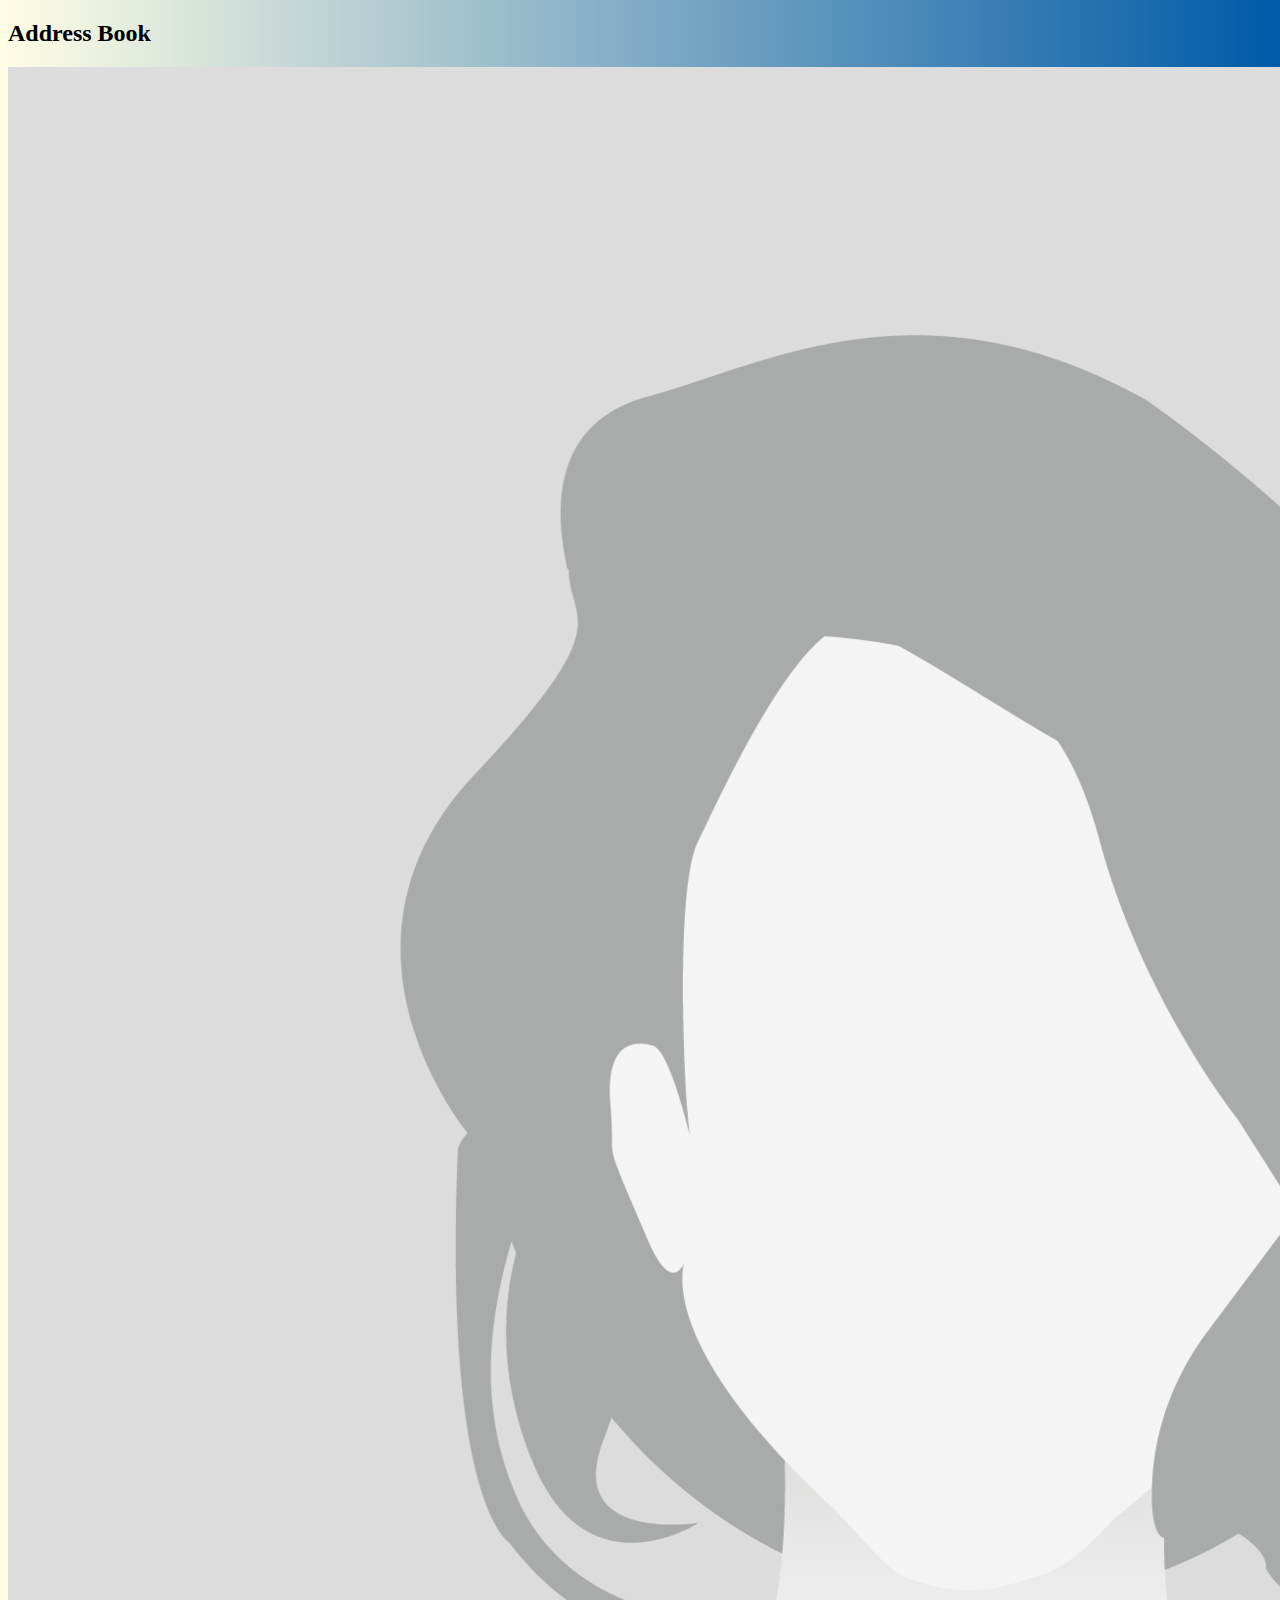
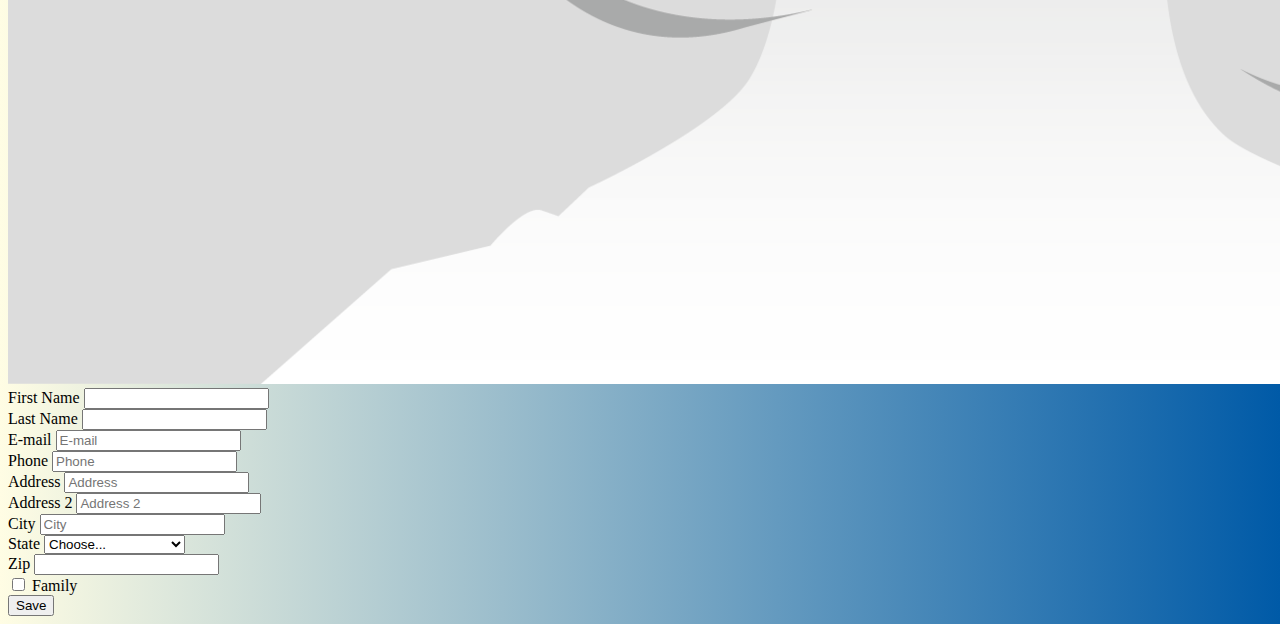
==== index.html @ 6640528a "fixed the button!" ====
<!doctype html>
<html lang="en" class="h-100">

<head>
    <title>Address Book</title>
    <!-- Required meta tags -->
    <meta charset="utf-8">
    <meta name="viewport" content="width=device-width, initial-scale=1, shrink-to-fit=no">

    <!-- Bootstrap CSS -->
    <link href="https://cdn.jsdelivr.net/npm/bootstrap@5.1.0/dist/css/bootstrap.min.css" rel="stylesheet"
        integrity="sha384-KyZXEAg3QhqLMpG8r+8fhAXLRk2vvoC2f3B09zVXn8CA5QIVfZOJ3BCsw2P0p/We" crossorigin="anonymous">

    <link rel="stylesheet" href="css/stylesheet.css" </head> <body class="h-100">
    <div class="container mt-5">
        <h2>Address Book</h2>
        <div class="shadow-lg border border-2 bg-light">
            <form netlify name="addressBookForm">
                <div class="row p-2">
                    <!--Image Col-->
                    <div class="col-12 col-md-4">
                        <img class="img-fluid" src="img/defaultface.png">
                    </div>
                    <!--Form-->
                    <div class="col-12 col-md-8">
                        <div class="row">
                            <div class="col-12 col-md-6">
                                <label for="firstName" class="form-label">First Name</label>
                                <input type="text" class="form-control" id="firstName" placehodler="First Name"
                                    required>
                            </div>
                            <div class="col-12 col-md-6">
                                <label for="lastName" class="form-label">Last Name</label>
                                <input type="text" class="form-control" id="lastName" placehodler="Last Name" required>
                            </div>
                            <div class="col-12 col-md-6">
                                <label for="email" class="form-label">E-mail</label>
                                <input type="text" class="form-control" id="email" placeholder="E-mail" required>
                            </div>
                            <div class="col-12 col-md-6">
                                <label for="phone" class="form-label">Phone</label>
                                <input type="text" class="form-control" id="phone" placeholder="Phone" required>
                            </div>
                            <div class="col-12">
                                <label for="address" class="form-label">Address</label>
                                <input type="text" class="form-control" id="address" placeholder="Address" required>
                            </div>
                            <div class="col-12">
                                <label for="address" class="form-label">Address 2</label>
                                <input type="text" class="form-control" id="address2" placeholder="Address 2" required>
                            </div>

                            <div class="col-12 col-md-6">
                                <label for="city" class="form-label">City</label>
                                <input type="text" class="form-control" id="city" placeholder="City" required>
                            </div>
                            <div class="col-12 col-md-4">
                                <label for="state" class="form-label">State</label>
                                <select for="state" class="form-select" required aria-label="default select example">
                                    <option selected>Choose...</option>
                                    <option value="AL">Alabama</option>
                                    <option value="AK">Alaska</option>
                                    <option value="AZ">Arizona</option>
                                    <option value="AR">Arkansas</option>
                                    <option value="CA">California</option>
                                    <option value="CO">Colorado</option>
                                    <option value="CT">Connecticut</option>
                                    <option value="DE">Delaware</option>
                                    <option value="DC">District Of Columbia</option>
                                    <option value="FL">Florida</option>
                                    <option value="GA">Georgia</option>
                                    <option value="HI">Hawaii</option>
                                    <option value="ID">Idaho</option>
                                    <option value="IL">Illinois</option>
                                    <option value="IN">Indiana</option>
                                    <option value="IA">Iowa</option>
                                    <option value="KS">Kansas</option>
                                    <option value="KY">Kentucky</option>
                                    <option value="LA">Louisiana</option>
                                    <option value="ME">Maine</option>
                                    <option value="MD">Maryland</option>
                                    <option value="MA">Massachusetts</option>
                                    <option value="MI">Michigan</option>
                                    <option value="MN">Minnesota</option>
                                    <option value="MS">Mississippi</option>
                                    <option value="MO">Missouri</option>
                                    <option value="MT">Montana</option>
                                    <option value="NE">Nebraska</option>
                                    <option value="NV">Nevada</option>
                                    <option value="NH">New Hampshire</option>
                                    <option value="NJ">New Jersey</option>
                                    <option value="NM">New Mexico</option>
                                    <option value="NY">New York</option>
                                    <option value="NC">North Carolina</option>
                                    <option value="ND">North Dakota</option>
                                    <option value="OH">Ohio</option>
                                    <option value="OK">Oklahoma</option>
                                    <option value="OR">Oregon</option>
                                    <option value="PA">Pennsylvania</option>
                                    <option value="RI">Rhode Island</option>
                                    <option value="SC">South Carolina</option>
                                    <option value="SD">South Dakota</option>
                                    <option value="TN">Tennessee</option>
                                    <option value="TX">Texas</option>
                                    <option value="UT">Utah</option>
                                    <option value="VT">Vermont</option>
                                    <option value="VA">Virginia</option>
                                    <option value="WA">Washington</option>
                                    <option value="WV">West Virginia</option>
                                    <option value="WI">Wisconsin</option>
                                    <option value="WY">Wyoming</option>
                                </select>
                            </div>
                            <div class="col-12 col-md-2">
                                <label class="form-label" for="zipcode">Zip</label>
                                <input id="zipcode" required class="form-control" type="number">
                            </div>
                            <div class="form-check">
                                <input class="form-check-input" type="checkbox" value="" id="flexCheckDefault">
                                <label class="form-check-label" for="flexCheckDefault">
                                    Family
                                </label>
                                <div class="d-grid gap-2 d-md-flex justify-content-md-end mt-2">
                                    <button type="submit" class="btn btn-primary me-md-2 btn-lg" type="button">Save</button>
                                </div>
                            </div>
                        </div>
                    </div>
            </form>
        </div>
        <!-- Bootstrap JS -->
        <script src="https://cdn.jsdelivr.net/npm/bootstrap@5.1.0/dist/js/bootstrap.bundle.min.js"
            integrity="sha384-U1DAWAznBHeqEIlVSCgzq+c9gqGAJn5c/t99JyeKa9xxaYpSvHU5awsuZVVFIhvj" crossorigin="anonymous">
        </script>
        </body>

</html>
---- css/stylesheet.css ----
body{
    background: #005AA7;
    /* fallback for old browsers */
    background: -webkit-linear-gradient(to right, #FFFDE4, #005AA7);
    /* Chrome 10-25, Safari 5.1-6 */
    background: linear-gradient(to right, #FFFDE4, #005AA7);
    /* W3C, IE 10+/ Edge, Firefox 16+, Chrome 26+, Opera 12+, Safari 7+ */

}
/* <!--Root contactform color
:root {
    --ad-primaryColor: rgb(245, 170, 193);
    --ad-secondaryColor: rgb(168, 99, 120);
    --formFocusColor: var(--ad-secondaryColor);
    --formFocusShadowColor: rgba(214, 80, 143, 0.555);
} 

 Form Shadowbox 
.form-control:focus {
    border-color: var(--formFocusColor);
    box-shadow: 0 0 0 .25rem var(--formFocusShadowColor);
}--> */
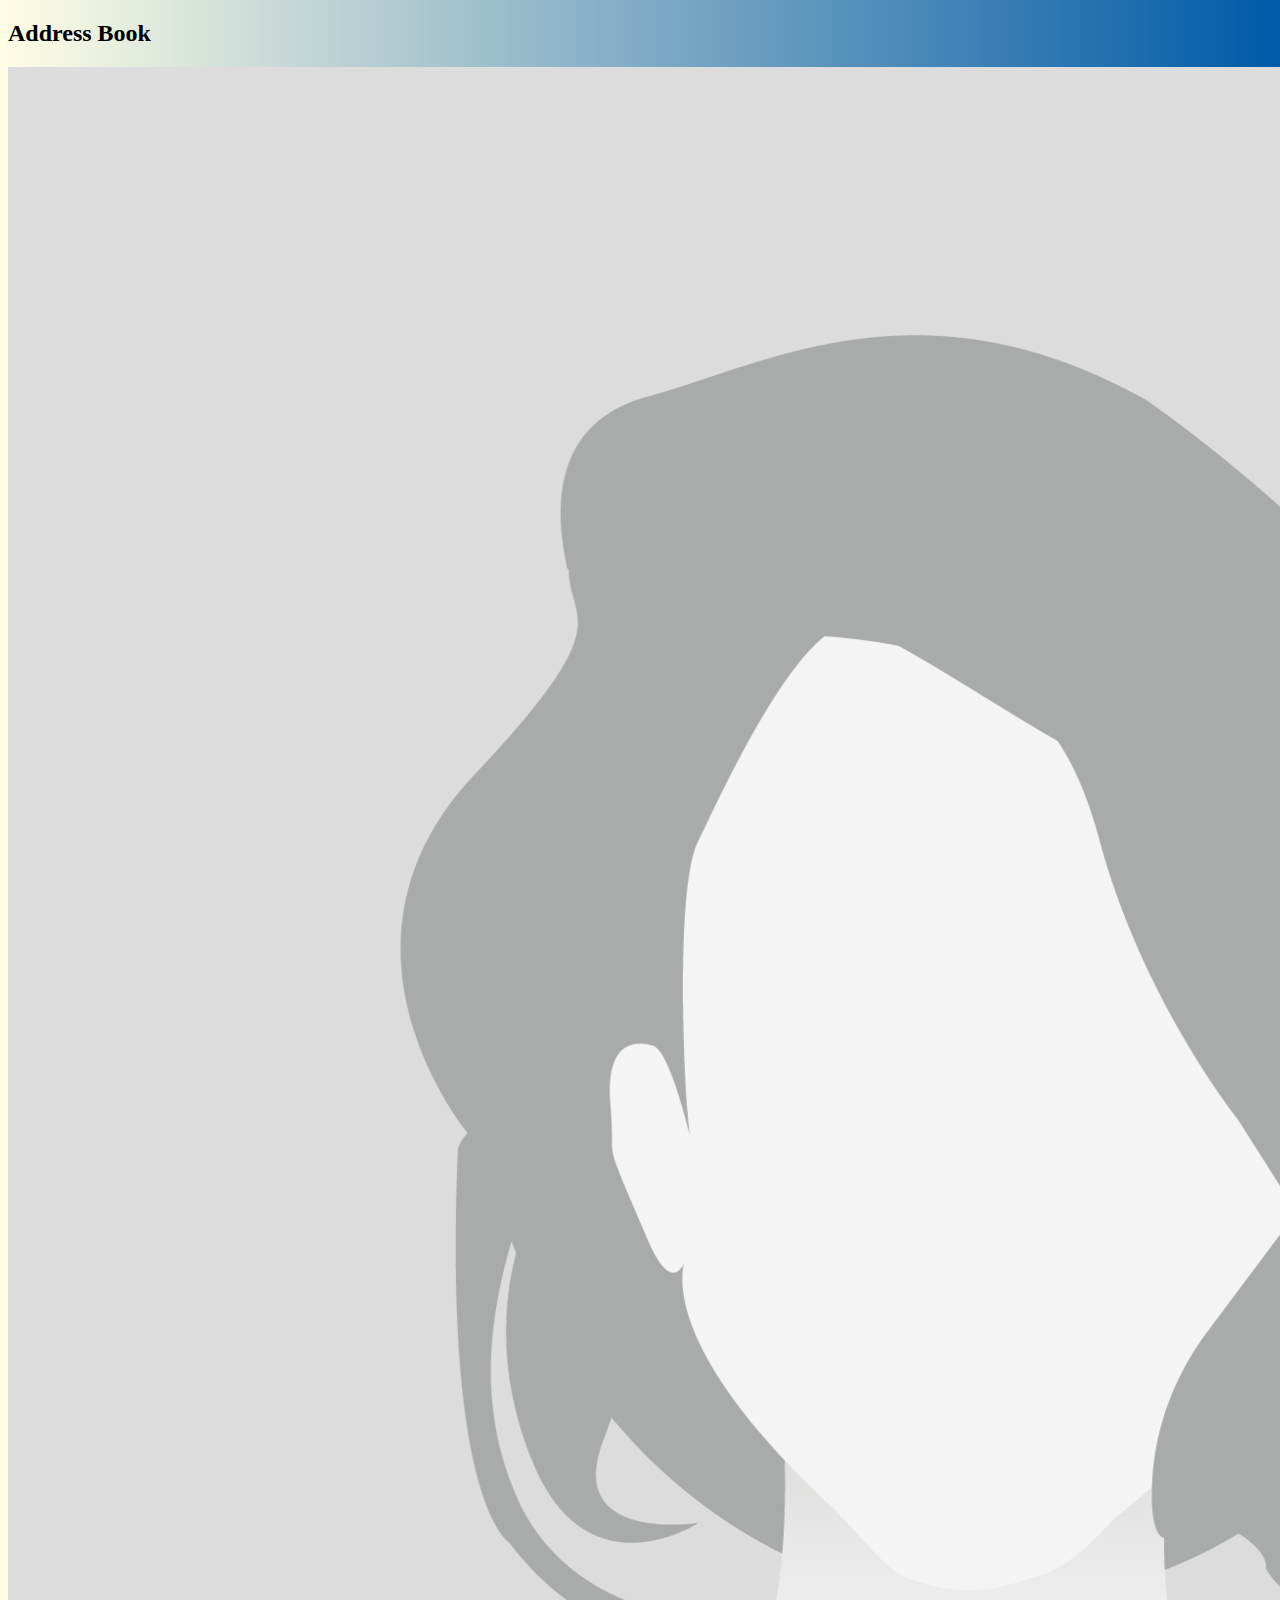
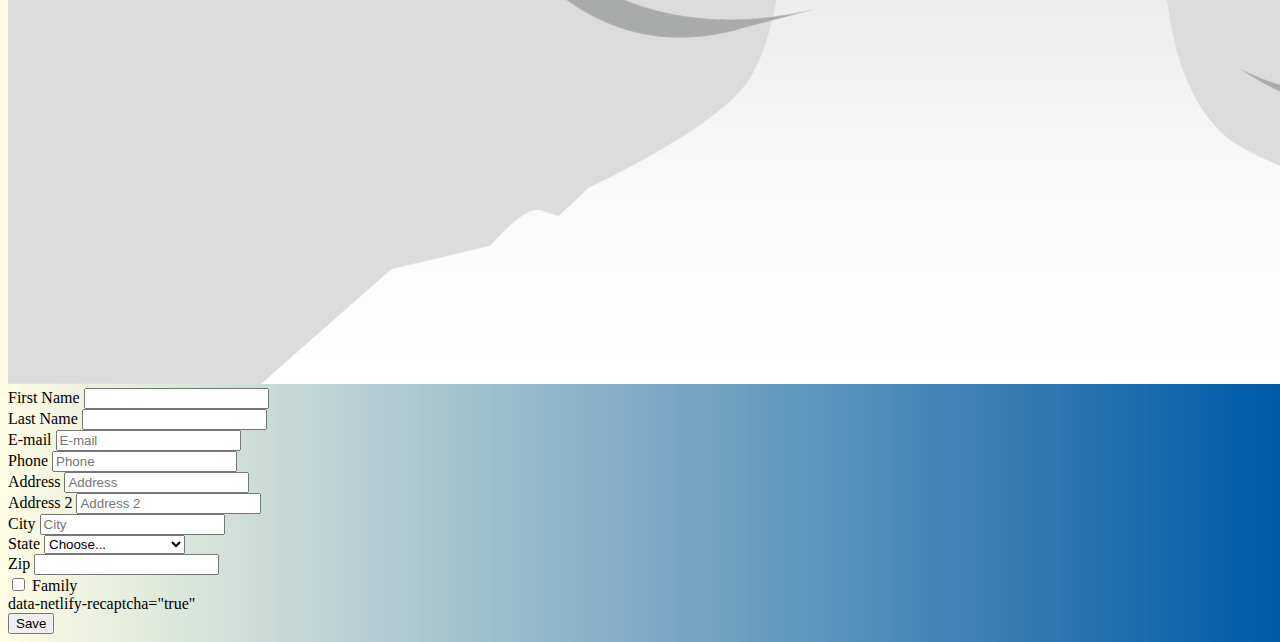
==== commit 4f0ad591: "Update index.html" ====
--- a/index.html
+++ b/index.html
@@ -15,7 +15,7 @@
     <div class="container mt-5">
         <h2>Address Book</h2>
         <div class="shadow-lg border border-2 bg-light">
-            <form netlify name="addressBookForm">
+            <form netlify name="addressBookForm" data-netlify-recaptcha="true">
                 <div class="row p-2">
                     <!--Image Col-->
                     <div class="col-12 col-md-4">
@@ -26,37 +26,37 @@
                         <div class="row">
                             <div class="col-12 col-md-6">
                                 <label for="firstName" class="form-label">First Name</label>
-                                <input type="text" class="form-control" id="firstName" placehodler="First Name"
+                                <input type="text" class="form-control" name="firstName" id="firstName" placehodler="First Name"
                                     required>
                             </div>
                             <div class="col-12 col-md-6">
                                 <label for="lastName" class="form-label">Last Name</label>
-                                <input type="text" class="form-control" id="lastName" placehodler="Last Name" required>
+                                <input type="text" class="form-control" name="lastName" id="lastName" placehodler="Last Name" required>
                             </div>
                             <div class="col-12 col-md-6">
                                 <label for="email" class="form-label">E-mail</label>
-                                <input type="text" class="form-control" id="email" placeholder="E-mail" required>
+                                <input type="text" class="form-control" name="email" id="email" placeholder="E-mail" required>
                             </div>
                             <div class="col-12 col-md-6">
                                 <label for="phone" class="form-label">Phone</label>
-                                <input type="text" class="form-control" id="phone" placeholder="Phone" required>
+                                <input type="text" class="form-control" name="phone" id="phone" placeholder="Phone" required>
                             </div>
                             <div class="col-12">
                                 <label for="address" class="form-label">Address</label>
-                                <input type="text" class="form-control" id="address" placeholder="Address" required>
+                                <input type="text" class="form-control"  name="address" id="address" placeholder="Address" required>
                             </div>
                             <div class="col-12">
                                 <label for="address" class="form-label">Address 2</label>
-                                <input type="text" class="form-control" id="address2" placeholder="Address 2" required>
+                                <input type="text" class="form-control"  name="address2" id="address2" placeholder="Address 2">
                             </div>
 
                             <div class="col-12 col-md-6">
                                 <label for="city" class="form-label">City</label>
-                                <input type="text" class="form-control" id="city" placeholder="City" required>
+                                <input type="text" class="form-control" id="city" name="city" placeholder="City" required>
                             </div>
                             <div class="col-12 col-md-4">
                                 <label for="state" class="form-label">State</label>
-                                <select for="state" class="form-select" required aria-label="default select example">
+                                <select for="state" name="state" class="form-select" required aria-label="default select example">
                                     <option selected>Choose...</option>
                                     <option value="AL">Alabama</option>
                                     <option value="AK">Alaska</option>
@@ -113,13 +113,14 @@
                             </div>
                             <div class="col-12 col-md-2">
                                 <label class="form-label" for="zipcode">Zip</label>
-                                <input id="zipcode" required class="form-control" type="number">
+                                <input id="zipcode" required class="form-control" name="zipcode" type="number">
                             </div>
                             <div class="form-check">
                                 <input class="form-check-input" type="checkbox" value="" id="flexCheckDefault">
-                                <label class="form-check-label" for="flexCheckDefault">
+                                <label class="form-check-label" name="checkbox" for="flexCheckDefault">
                                     Family
                                 </label>
+                                <div>data-netlify-recaptcha="true"</div>
                                 <div class="d-grid gap-2 d-md-flex justify-content-md-end mt-2">
                                     <button type="submit" class="btn btn-primary me-md-2 btn-lg" type="button">Save</button>
                                 </div>
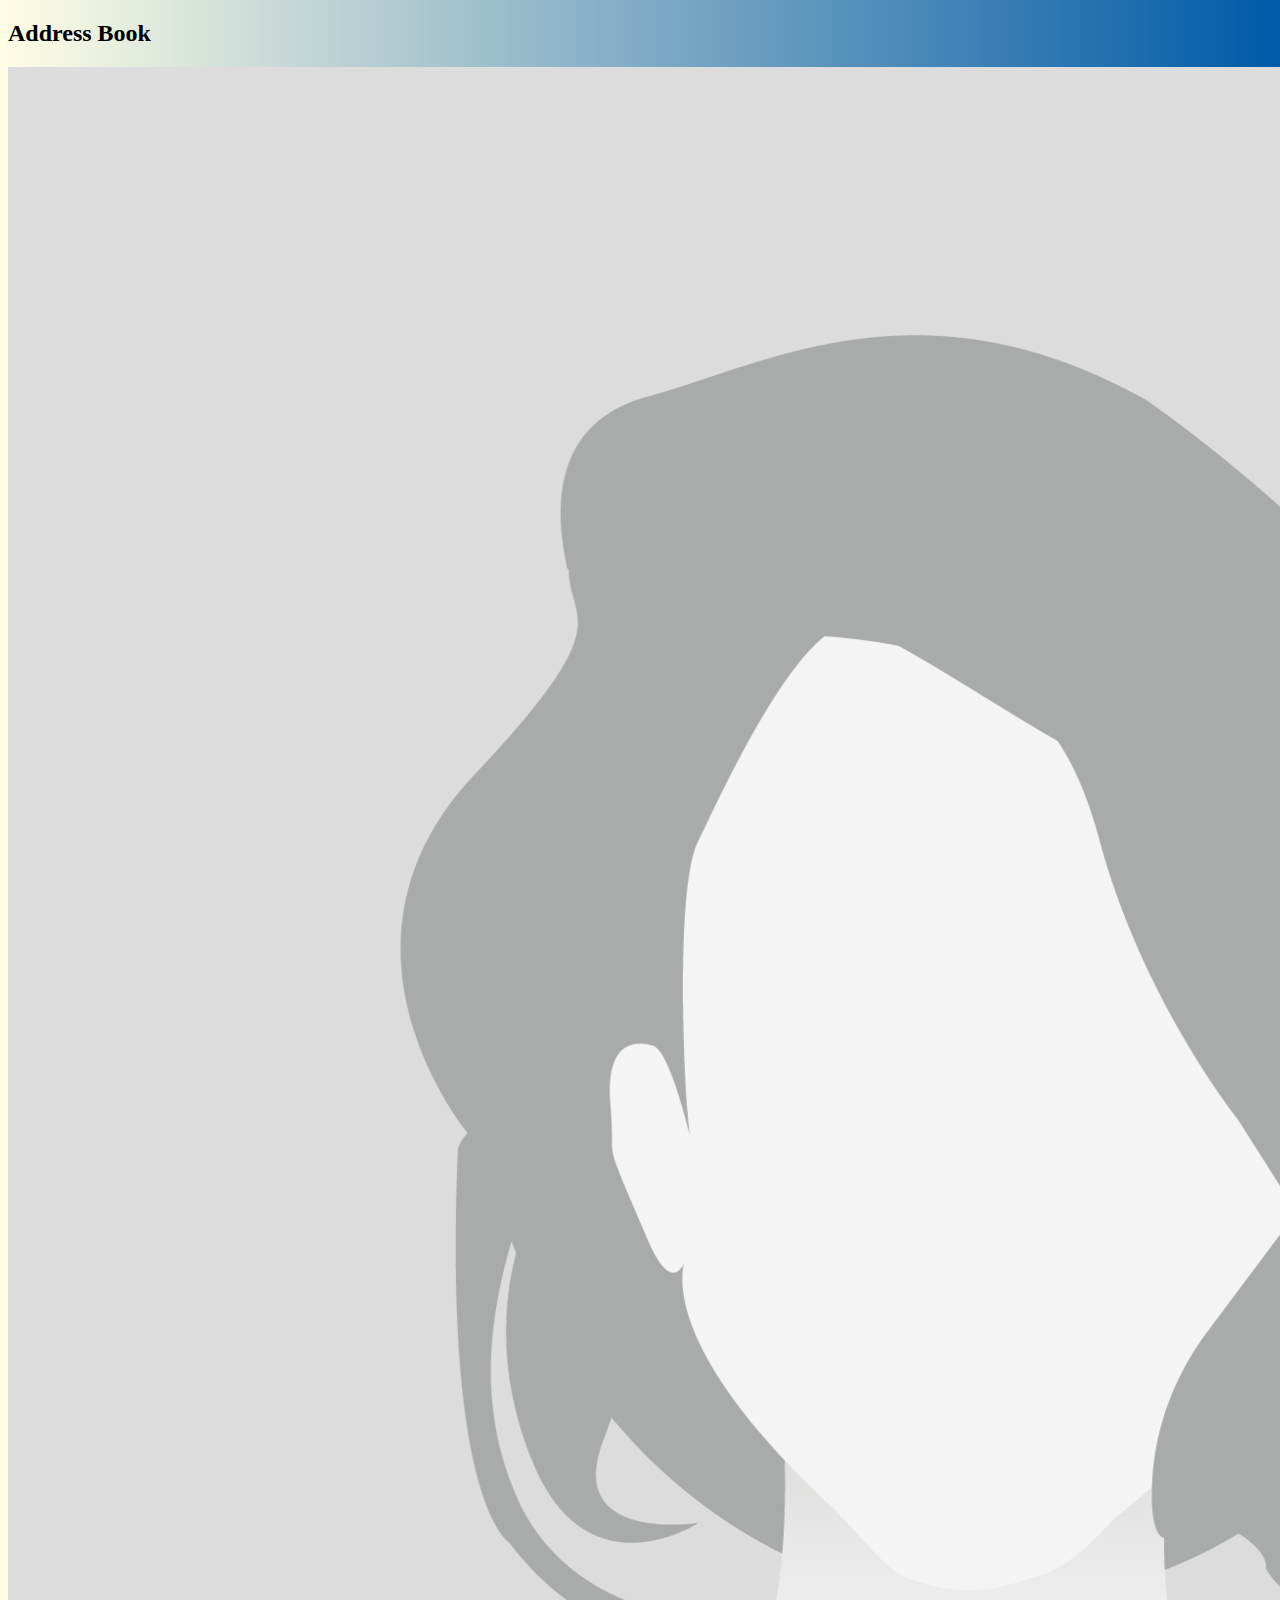
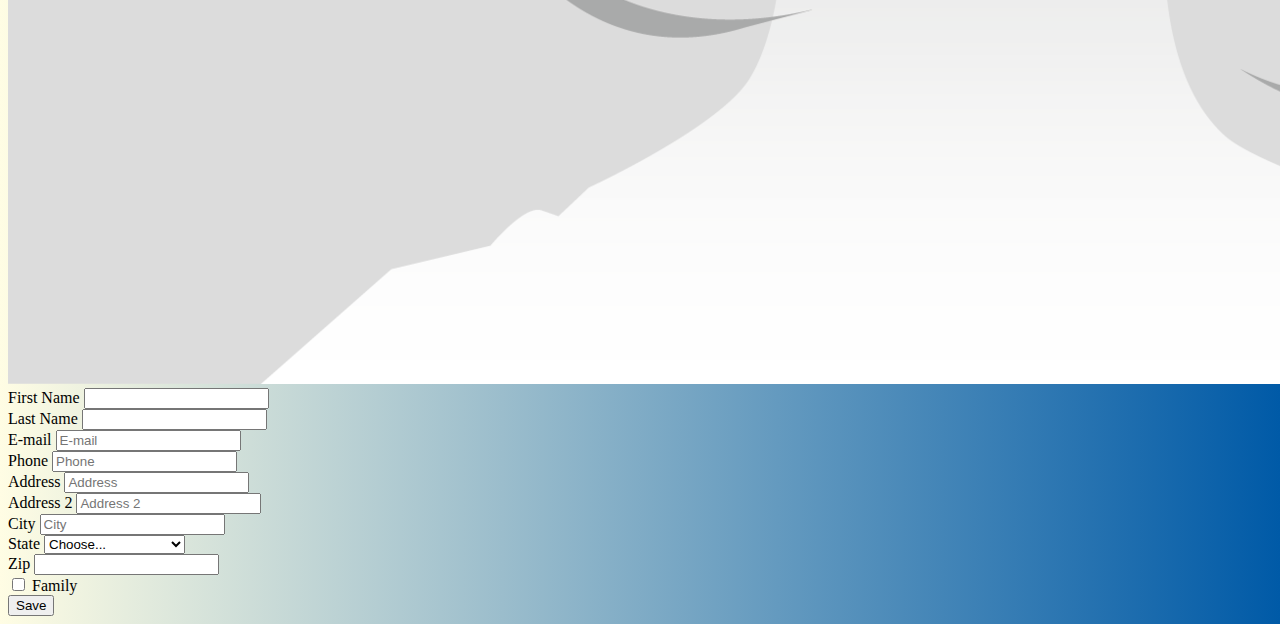
==== commit d4b7a89f: "Update index.html" ====
--- a/index.html
+++ b/index.html
@@ -120,7 +120,7 @@
                                 <label class="form-check-label" name="checkbox" for="flexCheckDefault">
                                     Family
                                 </label>
-                                <div>data-netlify-recaptcha="true"</div>
+                                <div data-netlify-recaptcha="true"></div>
                                 <div class="d-grid gap-2 d-md-flex justify-content-md-end mt-2">
                                     <button type="submit" class="btn btn-primary me-md-2 btn-lg" type="button">Save</button>
                                 </div>
